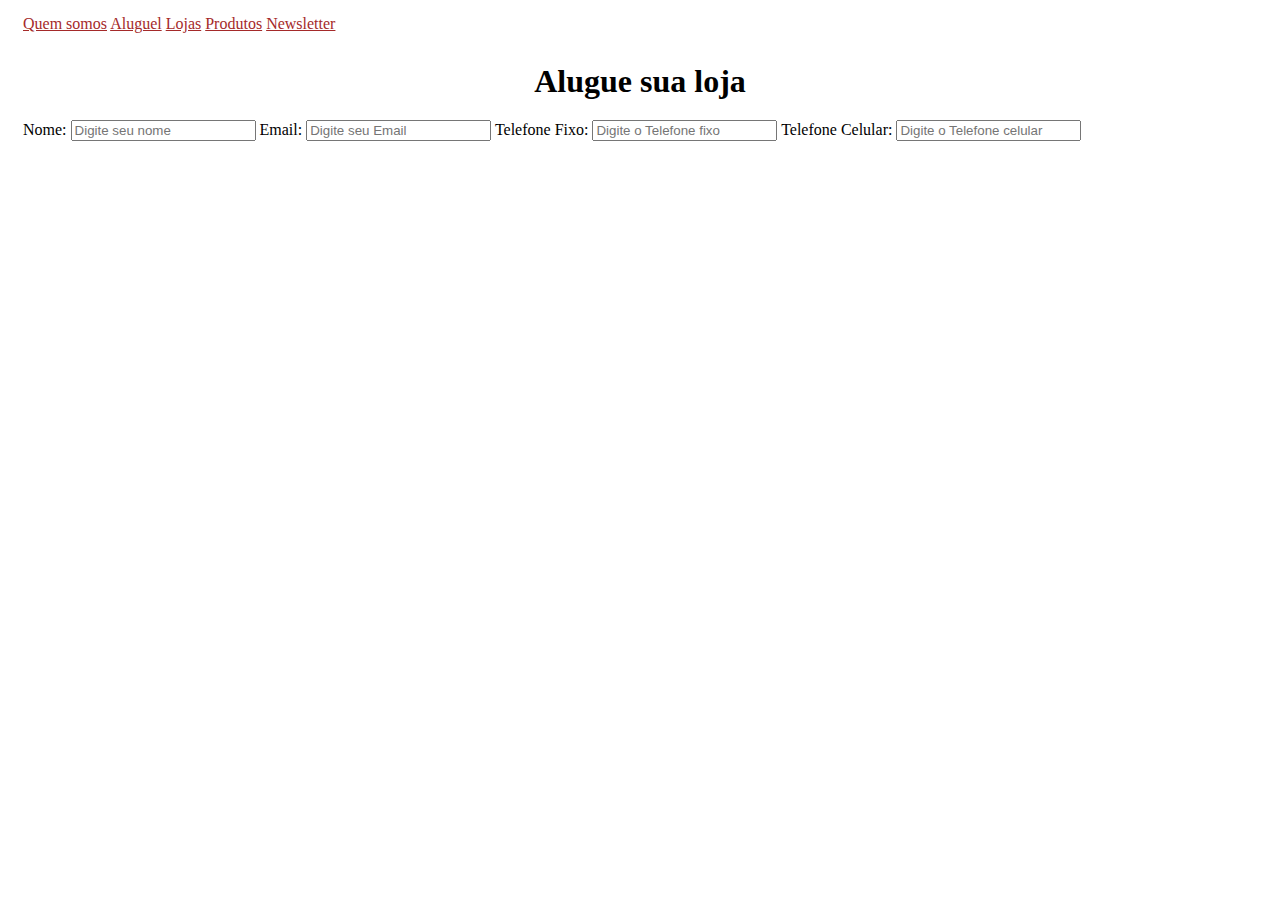
==== aluguel.html @ c8616e12 "primeiro commit" ====
<!DOCTYPE html>
<html>
   <head>
       
        <link rel="stylesheet" href="https://stackpath.bootstrapcdn.com/bootstrap/4.1.3/css/bootstrap.min.css" integrity="sha384-MCw98/SFnGE8fJT3GXwEOngsV7Zt27NXFoaoApmYm81iuXoPkFOJwJ8ERdknLPMO" crossorigin="anonymous">
       
       <link rel="stylesheet" href="css/infocena.css"/>
   </head>
  
    
    <body>
       <div class="container">
      
           <a href="quemsomos.html">Quem somos</a>
        <a href="aluguel.html">Aluguel</a>
        <a href="lojas.html">Lojas</a>
        <a href="produtos.html">Produtos</a>
        <a href="newsletter.html">Newsletter</a>
       
       <h1>Alugue sua loja</h1>
       <form method="post" action="pagina2.html">
           Nome: <input type="text" id="nome"
                        name="nome" required="true"
                        placeholder="Digite seu nome"/>
           Email: <input type="email" id="email"
                        name="email" required="true"
                        placeholder="Digite seu Email"/>
           Telefone Fixo: <input type="text" id="telefonef"
                                 name="telefonef" required="true"
                                 placeholder="Digite o Telefone fixo"/>
           Telefone Celular: <input type="text" id="telefonec"
                                    name="telefonec" required="true"
                                    placeholder="Digite o Telefone celular"/>
                    
                 
              </form>
           
         </div>
        
          <script src="https://code.jquery.com/jquery-3.3.1.slim.min.js" integrity="sha384-q8i/X+965DzO0rT7abK41JStQIAqVgRVzpbzo5smXKp4YfRvH+8abtTE1Pi6jizo" crossorigin="anonymous"></script>
<script src="https://cdnjs.cloudflare.com/ajax/libs/popper.js/1.14.3/umd/popper.min.js" integrity="sha384-ZMP7rVo3mIykV+2+9J3UJ46jBk0WLaUAdn689aCwoqbBJiSnjAK/l8WvCWPIPm49" crossorigin="anonymous"></script>
<script src="https://stackpath.bootstrapcdn.com/bootstrap/4.1.3/js/bootstrap.min.js" integrity="sha384-ChfqqxuZUCnJSK3+MXmPNIyE6ZbWh2IMqE241rYiqJxyMiZ6OW/JmZQ5stwEULTy" crossorigin="anonymous"></script>
        
    </body>    
</html>
---- css/infocena.css ----
h1 {
  margin-top: 30px;
  margin-bottom: 20px;
    text-align: center
        }
p{
    margin: 10px;
}

.prod_especial {
   color: green;
}

a{text-decoration: nome;}

a:link{color: brown}

a:hover{color: red}

a:active{color: lightgoldenrodyellow}

a:visited{color:blue}

div{
    margin-top: 20px;
    margin-bottom: 30px;
    margin: 15px;
}
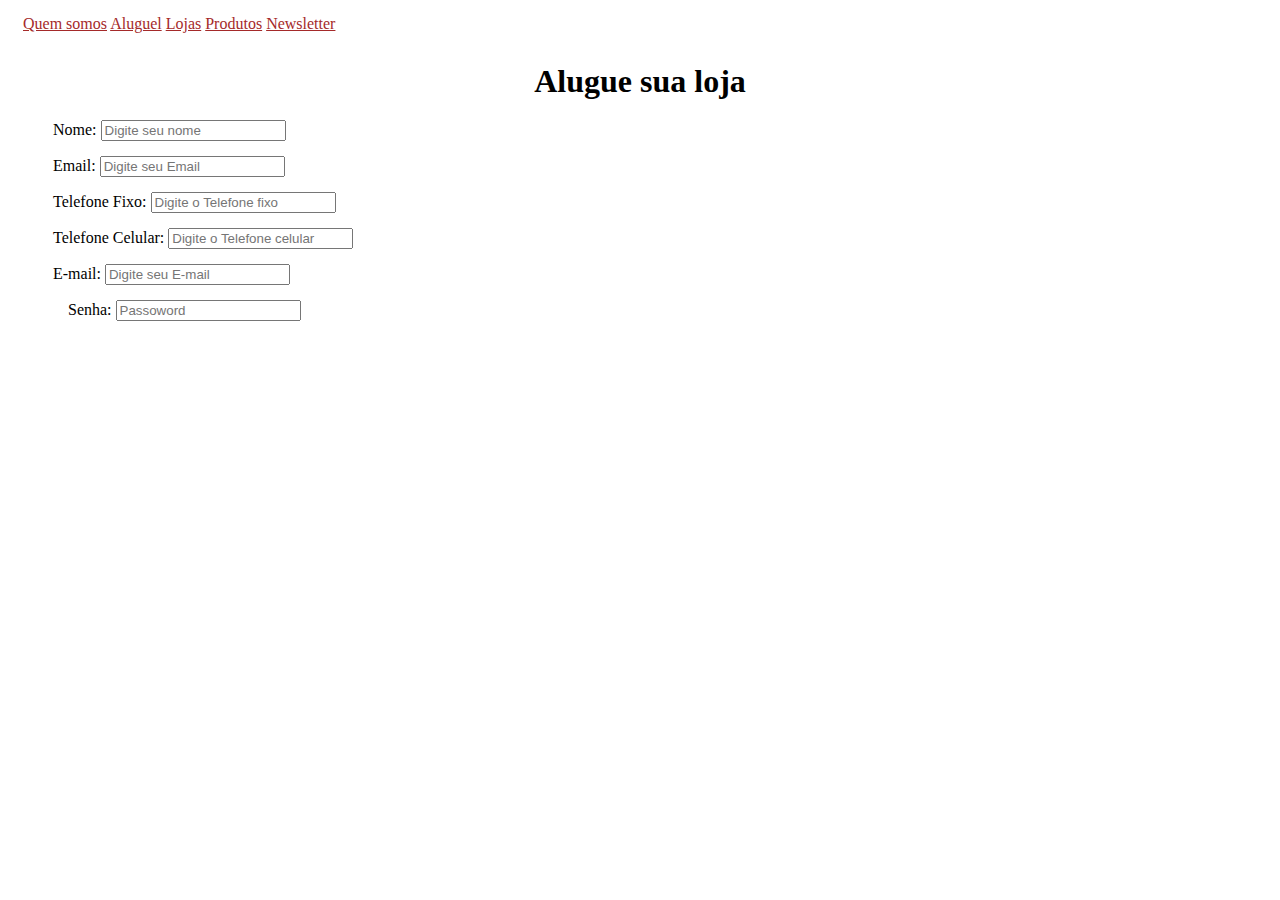
==== commit 22777fd7: "primeiro commit" ====
--- a/aluguel.html
+++ b/aluguel.html
@@ -19,20 +19,62 @@
        
        <h1>Alugue sua loja</h1>
        <form method="post" action="pagina2.html">
-           Nome: <input type="text" id="nome"
+           
+           <div class="form-row">
+              <div class="form-group col-xs-6">
+              <label for="idnome"> Nome:</label>
+                  <input type="text" id="nome"
                         name="nome" required="true"
-                        placeholder="Digite seu nome"/>
-           Email: <input type="email" id="email"
-                        name="email" required="true"
-                        placeholder="Digite seu Email"/>
-           Telefone Fixo: <input type="text" id="telefonef"
-                                 name="telefonef" required="true"
-                                 placeholder="Digite o Telefone fixo"/>
-           Telefone Celular: <input type="text" id="telefonec"
-                                    name="telefonec" required="true"
-                                    placeholder="Digite o Telefone celular"/>
-                    
+                        placeholder="Digite seu nome"
+                         class="form-control"/>
+               </div>
+               
+              <div class="form-group col-xs-6">
+                  <label for="idemail"> Email:</label> <input type="email" id="email"
+                        name="txtemail" required="true"
+                        placeholder="Digite seu Email"
+                        class="form-control"/>
+                  </div>
+               </div>
+            <div class="form-row">
+         <div class="form-group col-xs-6"> 
+        <label for="idTelefoneFixo">  Telefone Fixo:
+                  </label> <input type="text" id="telefonefixo"
+                                 name="telefonefixo" required="true"
+                                 placeholder="Digite o Telefone fixo"
+                                  class="form-control"/>
+        </div>
+         
+              <div class="form-group col-xs-6">
+           <label for="idTelefoneCelular"> Telefone Celular:
+                  </label>
+                  <input type="text" id="telefonecelular"
+                                    name="telefonecelular" required="true"
+                                    placeholder="Digite o Telefone celular"
+                          class="form-control"/>
+  </div>
+           </div>
+              <form>
+    <div class="form-row"> 
+               <div class="form-group">
                  
+        <label for="idEmail"> E-mail:</label> <input type="Email" id="idEmail"
+                       name="textnome" required="true"
+                       placeholder="Digite seu E-mail"
+                       class="form-control"/>
+           
+                                       </div>
+            <div class="form-row"> 
+               <div class="form-group">
+           
+             <label for="idSenha"> Senha:</label> <input type="Senha" id="idSenha"
+                       name="textnome" required="true"
+                       placeholder="Passoword"
+                                        class="form-control"/>
+</div>
+     </div>          
+               </form>
+      
               </form>
            
          </div>
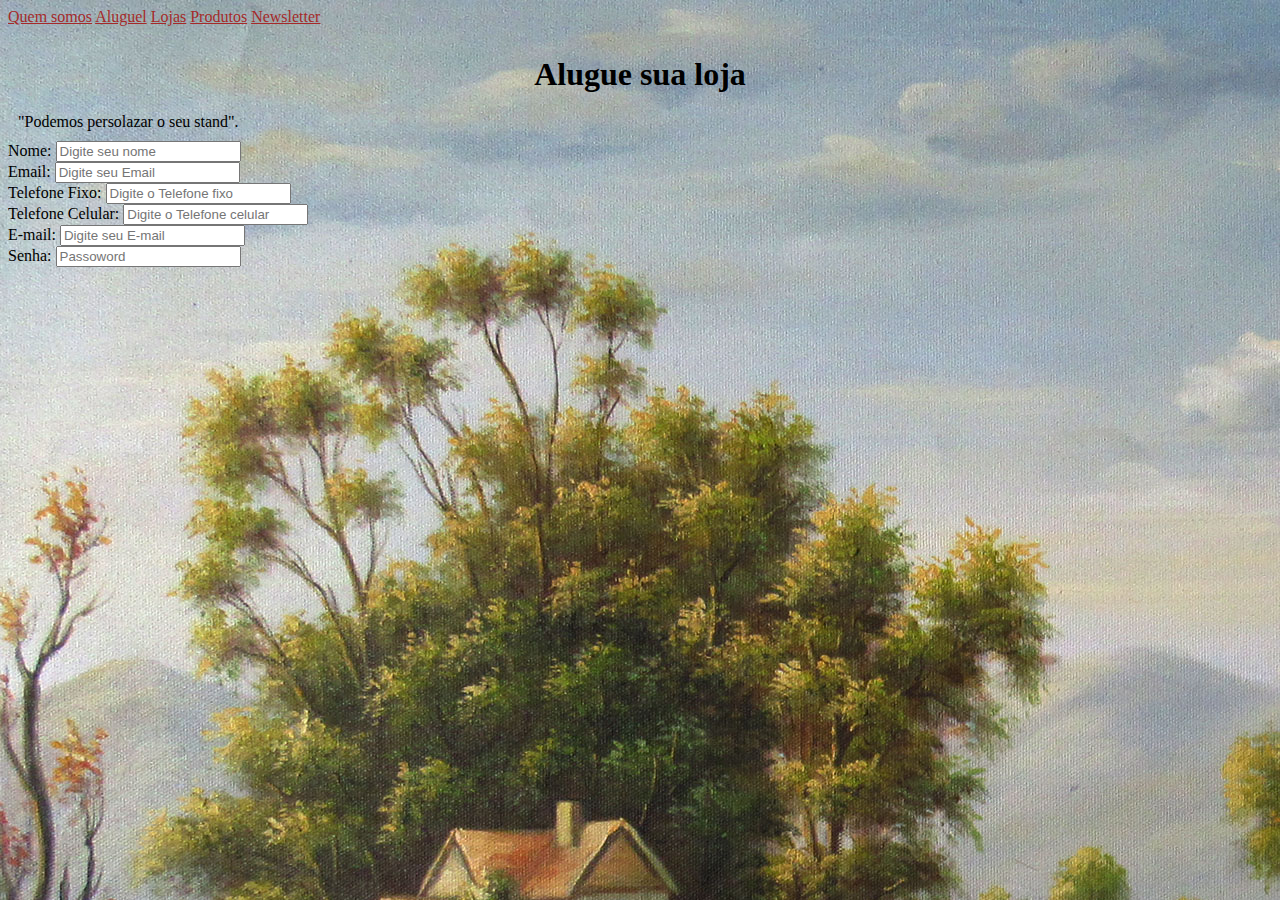
==== commit 9ef71ceb: "primeiro commit" ====
--- a/aluguel.html
+++ b/aluguel.html
@@ -19,7 +19,9 @@
        
        <h1>Alugue sua loja</h1>
        <form method="post" action="pagina2.html">
-           
+        <div>
+           <p>"Podemos persolazar o seu stand".</p>
+           </div>   
            <div class="form-row">
               <div class="form-group col-xs-6">
               <label for="idnome"> Nome:</label>
--- a/css/infocena.css
+++ b/css/infocena.css
@@ -20,9 +20,29 @@
 a:active{color: lightgoldenrodyellow}
 
 a:visited{color:blue}
-
+/*
 div{
     margin-top: 20px;
     margin-bottom: 30px;
     margin: 15px;
-}+}
+*/
+.btn-primary{
+    background-color: salmon !important;
+}
+.btn-secondary{
+    background-color: orange !important;
+}
+img{
+    height: 50px;
+    width: 60px;    
+}
+
+body{
+    background: url("../imagens/fundo.jpg") !important;
+background-size: 100% 100%;
+    background-repeat: no-repeat;
+    background-attachment: fixed; 
+    
+}
+ 